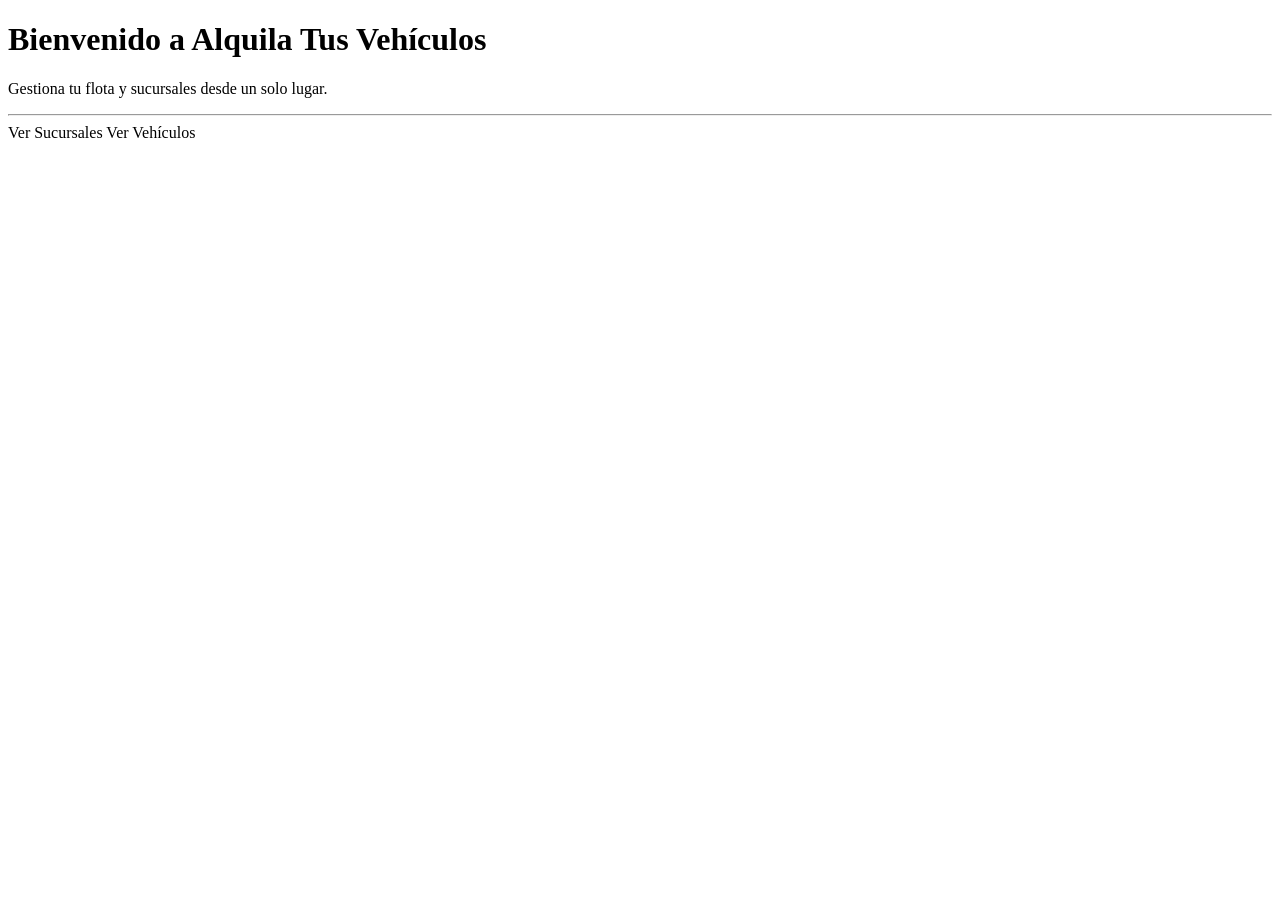
==== src/main/resources/templates/index.html @ 2f6eb4a2 "cambios de docker, layout e index html añadidos" ====
<!DOCTYPE html>
<html xmlns:th="http://www.thymeleaf.org">
<head th:replace="~{layout :: head}"></head>
<body class="container text-center">
<nav th:replace="~{layout :: header}"></nav>

<div class="py-5 mt-5 bg-light rounded shadow">
  <h1>Bienvenido a Alquila Tus Vehículos</h1>
  <p class="lead">Gestiona tu flota y sucursales desde un solo lugar.</p>
  <hr class="my-4">
  <div class="d-grid gap-3 d-sm-flex justify-content-sm-center">
    <a th:href="@{/sucursales/lista}" class="btn btn-primary btn-lg px-4">Ver Sucursales</a>
    <a th:href="@{/vehiculos/lista}" class="btn btn-outline-secondary btn-lg px-4">Ver Vehículos</a>
  </div>
</div>
</body>
</html>
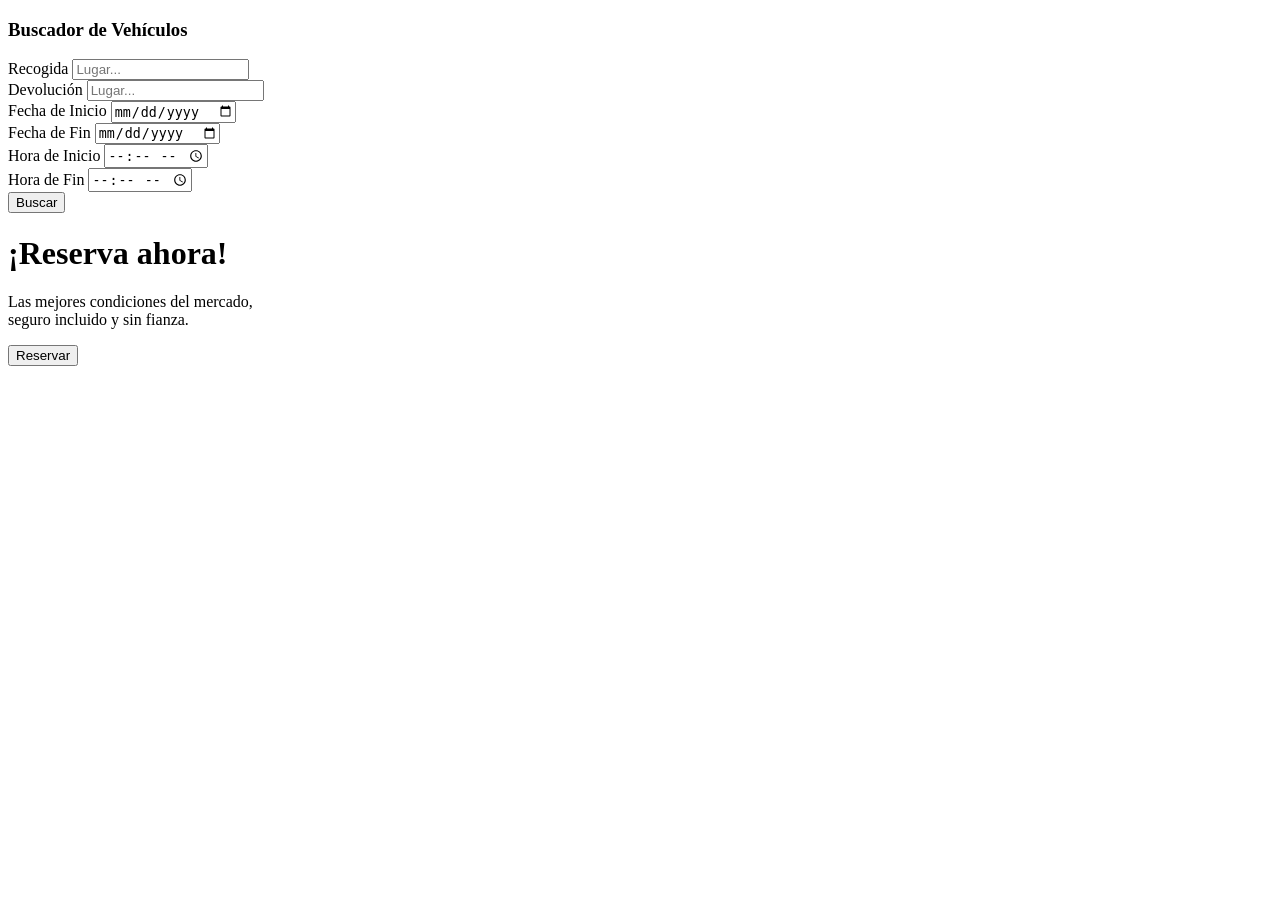
==== commit a40eaee4: "añadidas las vista de sucursal index, header y footer" ====
--- a/src/main/resources/templates/index.html
+++ b/src/main/resources/templates/index.html
@@ -1,17 +1,76 @@
 <!DOCTYPE html>
 <html xmlns:th="http://www.thymeleaf.org">
-<head th:replace="~{layout :: head}"></head>
-<body class="container text-center">
+<head th:replace="~{layout :: head}">
+  <title>Inicio - Sleipnir Alquiler</title>
+</head>
+<body class="d-flex flex-column min-vh-100">
+
 <nav th:replace="~{layout :: header}"></nav>
 
-<div class="py-5 mt-5 bg-light rounded shadow">
-  <h1>Bienvenido a Alquila Tus Vehículos</h1>
-  <p class="lead">Gestiona tu flota y sucursales desde un solo lugar.</p>
-  <hr class="my-4">
-  <div class="d-grid gap-3 d-sm-flex justify-content-sm-center">
-    <a th:href="@{/sucursales/lista}" class="btn btn-primary btn-lg px-4">Ver Sucursales</a>
-    <a th:href="@{/vehiculos/lista}" class="btn btn-outline-secondary btn-lg px-4">Ver Vehículos</a>
-  </div>
-</div>
+<main class="flex-grow-1">
+  <header class="hero-section">
+    <div class="container">
+      <div class="row align-items-center w-100">
+
+        <div class="col-lg-5 col-md-12">
+          <div class="search-box">
+            <h3 class="text-white fw-bold mb-4">Buscador de Vehículos</h3>
+            <form class="row g-3">
+              <div class="col-6">
+                <label class="form-label text-white small fw-bold">Recogida</label>
+                <input type="text" class="form-control" placeholder="Lugar...">
+              </div>
+              <div class="col-6">
+                <label class="form-label text-white small fw-bold">Devolución</label>
+                <input type="text" class="form-control" placeholder="Lugar...">
+              </div>
+
+              <div class="col-6">
+                <label class="form-label text-white small fw-bold">Fecha de Inicio</label>
+                <input type="date" class="form-control">
+              </div>
+              <div class="col-6">
+                <label class="form-label text-white small fw-bold">Fecha de Fin</label>
+                <input type="date" class="form-control">
+              </div>
+
+              <div class="col-6">
+                <label class="form-label text-white small fw-bold">Hora de Inicio</label>
+                <input type="time" class="form-control">
+              </div>
+              <div class="col-6">
+                <label class="form-label text-white small fw-bold">Hora de Fin</label>
+                <input type="time" class="form-control">
+              </div>
+
+              <div class="col-12 mt-4">
+                <button type="button" class="btn btn-primary btn-lg w-100 fw-bold shadow-sm">
+                  Buscar
+                </button>
+              </div>
+            </form>
+          </div>
+        </div>
+
+        <div class="col-lg-7 d-none d-lg-block text-end">
+          <div class="hero-text-overlay">
+            <h1 class="display-2 fw-bold mb-3">¡Reserva ahora!</h1>
+            <p class="fs-4 mb-4">
+              Las mejores condiciones del mercado,<br>
+              seguro incluido y sin fianza.
+            </p>
+            <button class="btn btn-primary btn-lg px-5 py-3 fw-bold shadow-lg rounded-pill">
+              Reservar
+            </button>
+          </div>
+        </div>
+
+      </div>
+    </div>
+  </header>
+</main>
+
+<footer th:replace="~{layout :: footer}"></footer>
+
 </body>
 </html>
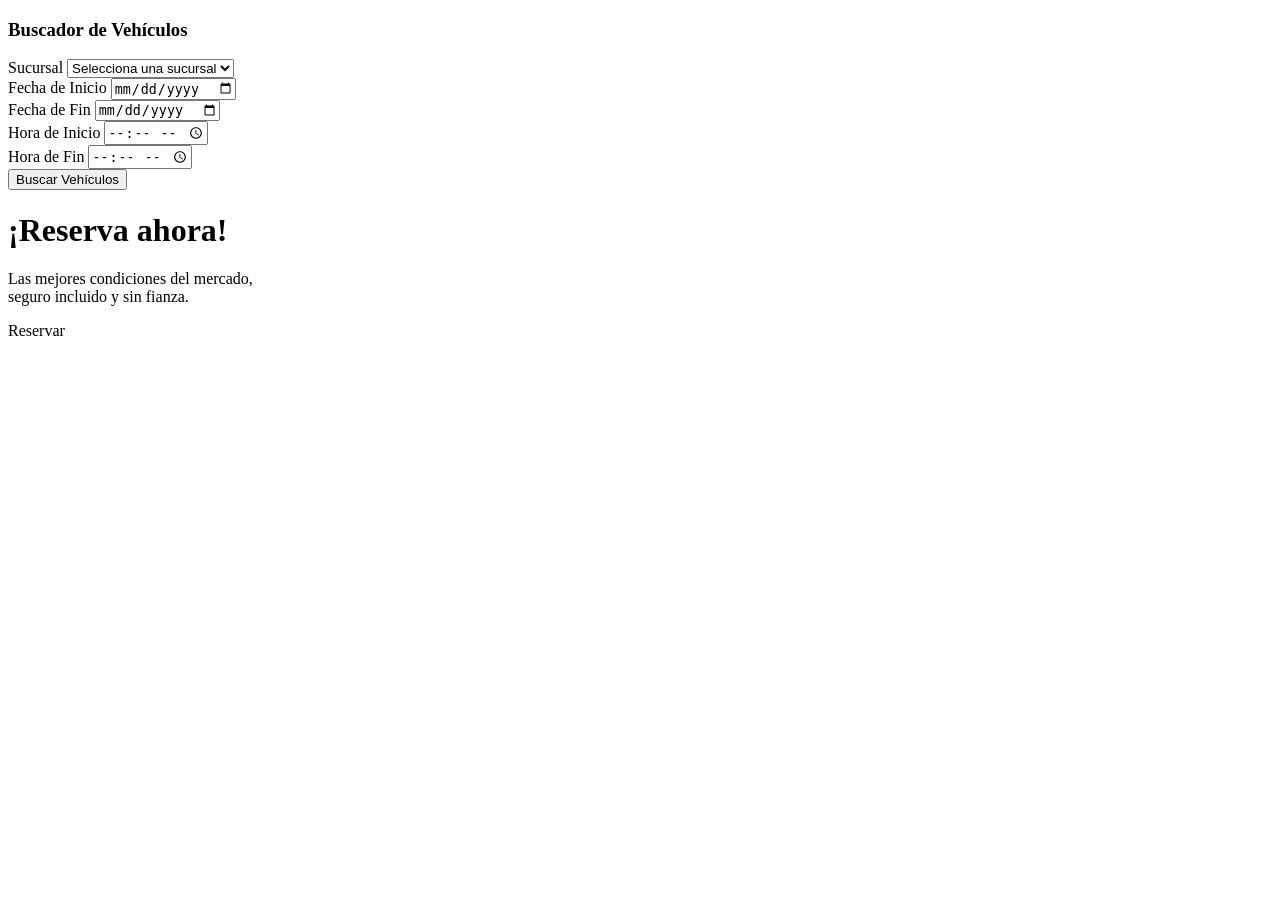
==== commit 1a0524b8: "Merge pull request #8 from Back-end-Java-con-Spring-Boot/Mar corrección errores y añadir funcionalid" ====
--- a/src/main/resources/templates/index.html
+++ b/src/main/resources/templates/index.html
@@ -15,37 +15,40 @@
         <div class="col-lg-5 col-md-12">
           <div class="search-box">
             <h3 class="text-white fw-bold mb-4">Buscador de Vehículos</h3>
-            <form class="row g-3">
-              <div class="col-6">
-                <label class="form-label text-white small fw-bold">Recogida</label>
-                <input type="text" class="form-control" placeholder="Lugar...">
-              </div>
-              <div class="col-6">
-                <label class="form-label text-white small fw-bold">Devolución</label>
-                <input type="text" class="form-control" placeholder="Lugar...">
+            <form class="row g-3" th:action="@{/alquiler/crear}" method="GET" th:object="${alquiler}">
+
+              <div class="col-12 mb-3">
+                <label class="form-label text-white small fw-bold">Sucursal</label>
+                <select class="form-select" th:field="*{sucursal.id}" required>
+                  <option value="">Selecciona una sucursal</option>
+                  <option th:each="s : ${listaSucursales}"
+                          th:value="${s.id}"
+                          th:text="${s.nombre}">
+                  </option>
+                </select>
               </div>
 
               <div class="col-6">
                 <label class="form-label text-white small fw-bold">Fecha de Inicio</label>
-                <input type="date" class="form-control">
+                <input type="date" class="form-control" th:field="*{fechaInicioDate}" required>
               </div>
               <div class="col-6">
                 <label class="form-label text-white small fw-bold">Fecha de Fin</label>
-                <input type="date" class="form-control">
+                <input type="date" class="form-control" th:field="*{fechaFinDate}" required>
               </div>
 
               <div class="col-6">
                 <label class="form-label text-white small fw-bold">Hora de Inicio</label>
-                <input type="time" class="form-control">
+                <input type="time" class="form-control" th:field="*{fechaInicioTime}" required>
               </div>
               <div class="col-6">
                 <label class="form-label text-white small fw-bold">Hora de Fin</label>
-                <input type="time" class="form-control">
+                <input type="time" class="form-control" th:field="*{fechaFinTime}" required>
               </div>
 
               <div class="col-12 mt-4">
-                <button type="button" class="btn btn-primary btn-lg w-100 fw-bold shadow-sm">
-                  Buscar
+                <button type="submit" class="btn btn-primary btn-lg w-100 fw-bold shadow-sm">
+                  Buscar Vehículos
                 </button>
               </div>
             </form>
@@ -59,9 +62,9 @@
               Las mejores condiciones del mercado,<br>
               seguro incluido y sin fianza.
             </p>
-            <button class="btn btn-primary btn-lg px-5 py-3 fw-bold shadow-lg rounded-pill">
+            <a th:href="@{/reservar}" class="btn btn-primary btn-lg px-5 py-3 fw-bold shadow-lg rounded-pill">
               Reservar
-            </button>
+            </a>
           </div>
         </div>
 
